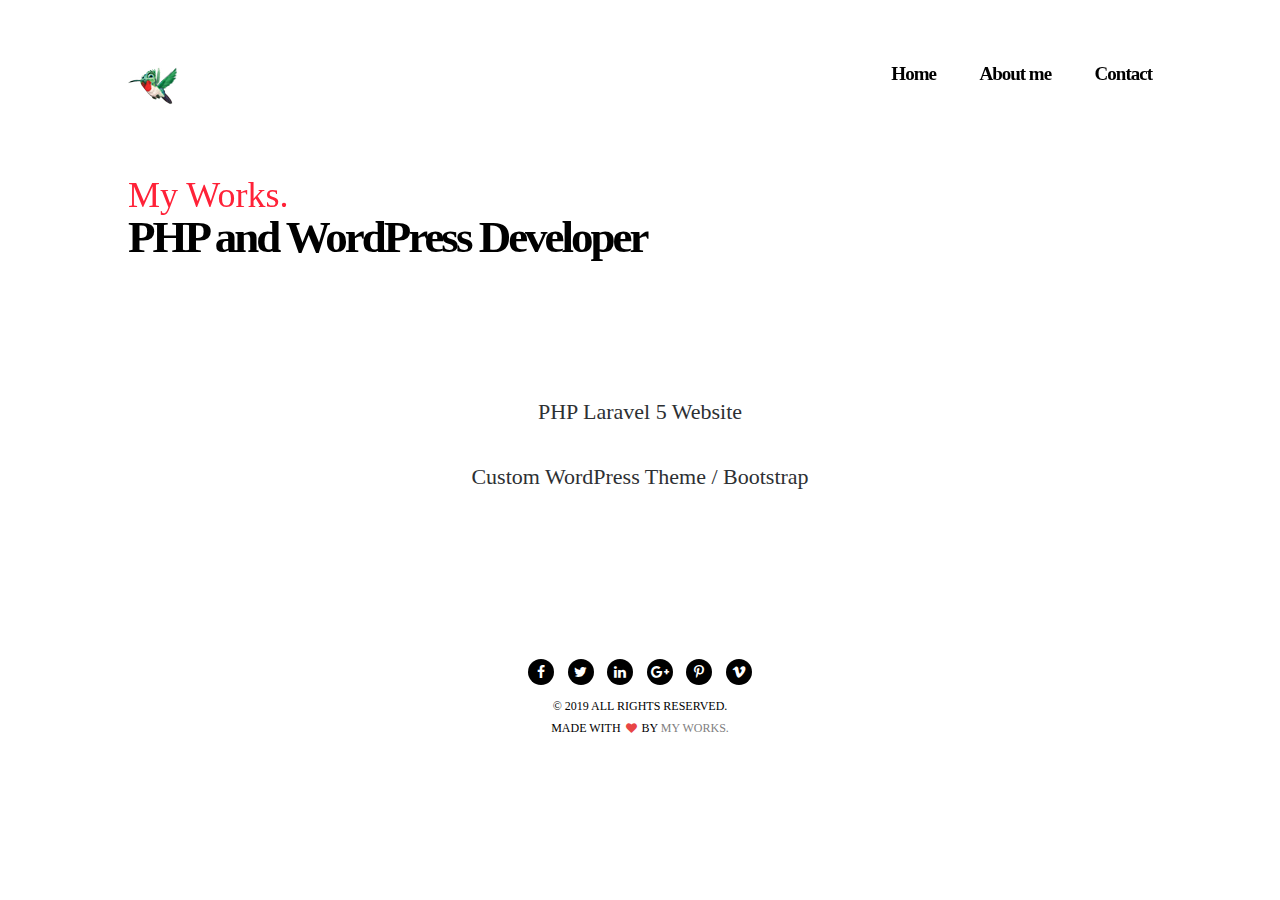
==== index.html @ 1a40522a "31072020" ====
<!doctype html>
<!--[if lt IE 7]>      <html class="no-js lt-ie9 lt-ie8 lt-ie7" lang=""> <![endif]-->
<!--[if IE 7]>         <html class="no-js lt-ie9 lt-ie8" lang=""> <![endif]-->
<!--[if IE 8]>         <html class="no-js lt-ie9" lang=""> <![endif]-->
<!--[if gt IE 8]><!-->
<html class="no-js" lang="">
<!--<![endif]-->
<head>
<meta charset="utf-8">
<meta name="description" content="">
<meta name="viewport" content="width=device-width, initial-scale=1">
<title>Portfolio - My Works.</title>
<!-- Ikona Golub -->
<link href="images/golub_logo.png" rel="shortcut icon" type="image/x-icon" />
<link rel="stylesheet" href="css/bootstrap.min.css">
<link rel="stylesheet" href="css/flexslider.css">
<link rel="stylesheet" href="css/jquery.fancybox.css">
<link rel="stylesheet" href="css/main.css">
<link rel="stylesheet" href="css/responsive.css">
<link rel="stylesheet" href="css/animate.min.css">
<link rel="stylesheet" href="css/font-icon.css">
<link rel="stylesheet" href="https://maxcdn.bootstrapcdn.com/font-awesome/4.4.0/css/font-awesome.min.css">
</head>

<body>
<!-- header section -->
<section class="banner" role="banner">
<!--header navigation -->
  <header id="header">
    <div class="header-content clearfix"> <a class="logo" href="index.html"><img src="images/kolibri_logo.png" alt=""></a>
      <nav class="navigation" role="navigation">
        <ul class="primary-nav">
		  <li><a href="index.html">Home</a></li>
          <li><a href="about.html">About me</a></li>
          <li><a href="contact.html">Contact</a></li>
        </ul>
      </nav>
      <a href="#" class="nav-toggle">Menu<span></span></a> </div>
      </header>
      <!--header navigation -->
  </section>
  <!-- header section -->
  <!-- text banner section -->
<section id="banner" class="banner no-padding">
  <div class="container-fluid">
    <div class="row no-gutter">
      <div class="flexslider">
        <ul class="slides">
          <li>
            <div class="col-md-12">
              <blockquote>
                <h1>My Works.</h1>
                <p>PHP and WordPress Developer</p>
              </blockquote>
            </div>
          </li>
          <li>
            <div class="col-md-12">
              <blockquote>
                <h1>My Works.</h1>
                <p>Websites and Android Apps</p>
              </blockquote>
            </div>
          </li>
        </ul>
      </div>
     </div>
  </div>
</section>
<!-- Text banner section --> 
<!-- portfolio section -->
<section id="works" class="works section no-padding">
  <div class="container-fluid">
<br>
<center>
			<a href="https://marjansajtovi.000webhostapp.com/" target="_blank" class="work-box"> <img src="images/work-1.jpg" alt="">
				<h4>PHP Laravel 5 Website</h4>			
			</a> 

			<a href="https://wpmarjan.000webhostapp.com/" target="_blank" class="work-box"> <img src="images/work-1.jpg" alt="">
				<h4>Custom WordPress Theme / Bootstrap</h4>			
			</a> 
		
</center>	
     
  </div>
</section>
<br><br><br><br><br>
<!-- portfolio section --> 
  <!-- footer -->
<footer class="section footer">
  <div class="footer-bottom">
    <div class="container">
      <div class="col-md-12">
        <p>
        <ul class="footer-share">
          <li><a href="#"><i class="fa fa-facebook"></i></a></li>
          <li><a href="#"><i class="fa fa-twitter"></i></a></li>
          <li><a href="#"><i class="fa fa-linkedin"></i></a></li>
          <li><a href="#"><i class="fa fa-google-plus"></i></a></li>
          <li><a href="#"><i class="fa fa-pinterest-p"></i></a></li>
          <li><a href="#"><i class="fa fa-vimeo"></i></a></li>
        </ul>
        </p>
        <p>© 2019 All rights reserved.<br>
          Made with <i class="fa fa-heart pulse"></i> by <a href="#">My Works.</a></p>
      </div>
    </div>
  </div>
</footer>
<!-- footer --> 
<!-- JS FILES --> 
<script src="https://ajax.googleapis.com/ajax/libs/jquery/1.11.3/jquery.min.js"></script> 
<script src="js/bootstrap.min.js"></script> 
<script src="js/jquery.flexslider-min.js"></script> 
<script src="js/jquery.fancybox.pack.js"></script> 
<script src="js/jquery.waypoints.min.js"></script> 
<script src="js/retina.min.js"></script> 
<script src="js/modernizr.js"></script> 
<script src="js/main.js"></script>
</body>
</html>
---- css/main.css ----
/* ------------------------------------------------------------------------------
	Template Name: Flosix
	Author: Designstub
	Author URI: http://www.designstub.com
	License: GNU General Public License version 3.0
	License URI: http://www.gnu.org/licenses/gpl-3.0.html
	Version: 1.0

/* ------------------------------------------------------------------------------
	Typography
-------------------------------------------------------------------------------*/


p {
	font-size: 14px;
	line-height: 22.4px;
	color: #6c7279;
}
h1 {
	font-size: 65px;
	color: #2d3033;
}
h2 {
	font-size: 40px;
	color: #2d3033;
}
h3 {
	font-size: 28px;
	color: #2d3033;
	font-weight: 300;
}
h4 {
	font-size: 22px;
	color: #2d3033;
	font-weight: 400;

}
h5 {
	font-size: 14px;
	color: #2d3033;

	font-weight: 700;
}
.btn {
	background-color: #3bc492;
	color: #fff;
	font-size: 13px;
	font-weight: 600;
	letter-spacing: 5px;
	border: 0;
	-moz-border-radius: 2px;
	-webkit-border-radius: 2px;
	border-radius: 2px;
	display: inline-block;
	text-transform: uppercase;
}
.btn:hover, .btn:focus {
	background-color: #3d3d3d;
	color: #fff;
}
.btn-large {
	padding: 15px 40px;
}
/* ------------------------------------------------------------------------------
	Global Styles
-------------------------------------------------------------------------------*/
a {
	color: #e84545;
}
a:hover, a:focus {
	text-decoration: none;
	-moz-transition: background-color, color, 0.3s;
	-o-transition: background-color, color, 0.3s;
	-webkit-transition: background-color, color, 0.3s;
	transition: background-color, color, 0.3s;
}
body {
	font-family: "Verdana";
	font-weight: 400;

}
ul, ol {
	margin: 0;
	padding: 0;
}
ul li {
	list-style: none;
}
.section {
	padding: 50px 0;
}
.no-padding {
	padding: 0;
}
.no-gutter [class*=col-] {
	padding-right: 0;
	padding-left: 0;
}

/* ------------------------------------------------------------------------------
	 Header
-------------------------------------------------------------------------------*/
#header {
	position: fixed;
	width: 100%;
	z-index: 999;
}
#header .header-content {
	margin: 0 auto;
	padding: 60px 10%;
	width: 100%;
	-moz-transition: padding 0.3s;
	-o-transition: padding 0.3s;
	-webkit-transition: padding 0.3s;
	transition: padding 0.3s;
}
#header .logo {
	float: left;
}
#header.fixed {
	background-color: rgba(255, 255, 255, 1);
}
#header.fixed .header-content {
	border-bottom: 0;
	padding: 25px 10%;
}
#header.fixed .nav-toggle {
	top: 18px;
}
.navigation.open {
	opacity: 0.9;
	visibility: visible;
	-moz-transition: opacity 0.5s;
	-o-transition: opacity 0.5s;
	-webkit-transition: opacity 0.5s;
	transition: opacity 0.5s;
}
.navigation {
	float: right;
}
.navigation li {
	display: inline-block;
}
.navigation a {
	color: rgba(0, 0, 0, 1);
	font-size: 19px;
	font-weight: 700;
	margin-left: 40px;
	letter-spacing: -1px;

}
.navigation a:hover, .navigation a.active {
	color: #000;
}
.nav-toggle {
	display: none;
	height: 44px;
	overflow: hidden;
	position: fixed;
	right: 5%;
	text-indent: 100%;
	top: 32px;
	white-space: nowrap;
	width: 44px;
	z-index: 99999;
	-moz-transition: all 0.3s;
	-o-transition: all 0.3s;
	-webkit-transition: all 0.3s;
	transition: all 0.3s;
}
.nav-toggle:before, .nav-toggle:after {
	border-radius: 50%;
	content: "";
	height: 100%;
	left: 0;
	position: absolute;
	top: 0;
	width: 100%;
	-moz-transform: translateZ(0);
	-ms-transform: translateZ(0);
	-webkit-transform: translateZ(0);
	transform: translateZ(0);
	-moz-backface-visibility: hidden;
	-webkit-backface-visibility: hidden;
	backface-visibility: hidden;
	-moz-transition-property: -moz-transform;
	-o-transition-property: -o-transform;
	-webkit-transition-property: -webkit-transform;
	transition-property: transform;
}
.nav-toggle:before {
	background-color: #e84545;
	-moz-transform: scale(1);
	-ms-transform: scale(1);
	-webkit-transform: scale(1);
	transform: scale(1);
	-moz-transition-duration: 0.3s;
	-o-transition-duration: 0.3s;
	-webkit-transition-duration: 0.3s;
	transition-duration: 0.3s;
}
.nav-toggle:after {
	background-color: #e84545;
	-moz-transform: scale(0);
	-ms-transform: scale(0);
	-webkit-transform: scale(0);
	transform: scale(0);
	-moz-transition-duration: 0s;
	-o-transition-duration: 0s;
	-webkit-transition-duration: 0s;
	transition-duration: 0s;
}
.nav-toggle span {
	background-color: #fff;
	bottom: auto;
	display: inline-block;
	height: 3px;
	left: 50%;
	position: absolute;
	right: auto;
	top: 50%;
	width: 18px;
	z-index: 10;
	-moz-transform: translateX(-50%) translateY(-50%);
	-ms-transform: translateX(-50%) translateY(-50%);
	-webkit-transform: translateX(-50%) translateY(-50%);
	transform: translateX(-50%) translateY(-50%);
}
.nav-toggle span:before, .nav-toggle span:after {
	background-color: #fff;
	content: "";
	height: 100%;
	position: absolute;
	right: 0;
	top: 0;
	width: 100%;
	-moz-transform: translateZ(0);
	-ms-transform: translateZ(0);
	-webkit-transform: translateZ(0);
	transform: translateZ(0);
	-moz-backface-visibility: hidden;
	-webkit-backface-visibility: hidden;
	backface-visibility: hidden;
	-moz-transition: -moz-transform 0.3s;
	-o-transition: -o-transform 0.3s;
	-webkit-transition: -webkit-transform 0.3s;
	transition: transform 0.3s;
}
.nav-toggle span:before {
	-moz-transform: translateY(-6px) rotate(0deg);
	-ms-transform: translateY(-6px) rotate(0deg);
	-webkit-transform: translateY(-6px) rotate(0deg);
	transform: translateY(-6px) rotate(0deg);
}
.nav-toggle span:after {
	-moz-transform: translateY(6px) rotate(0deg);
	-ms-transform: translateY(6px) rotate(0deg);
	-webkit-transform: translateY(6px) rotate(0deg);
	transform: translateY(6px) rotate(0deg);
}
.nav-toggle.close-nav:before {
	-moz-transform: scale(0);
	-ms-transform: scale(0);
	-webkit-transform: scale(0);
	transform: scale(0);
}
.nav-toggle.close-nav:after {
	-moz-transform: scale(1);
	-ms-transform: scale(1);
	-webkit-transform: scale(1);
	transform: scale(1);
}
.nav-toggle.close-nav span {
	background-color: rgba(255, 255, 255, 0);
}
.nav-toggle.close-nav span:before, .nav-toggle.close-nav span:after {
	background-color: #fff;
}
.nav-toggle.close-nav span:before {
	-moz-transform: translateY(0) rotate(45deg);
	-ms-transform: translateY(0) rotate(45deg);
	-webkit-transform: translateY(0) rotate(45deg);
	transform: translateY(0) rotate(45deg);
}
.nav-toggle.close-nav span:after {
	-moz-transform: translateY(0) rotate(-45deg);
	-ms-transform: translateY(0) rotate(-45deg);
	-webkit-transform: translateY(0) rotate(-45deg);
	transform: translateY(0) rotate(-45deg);
}

/* ------------------------------------------------------------------------------
	 Banner Slider
-------------------------------------------------------------------------------*/
.banner {
	background-color: #fff;
	position: relative;
	text-align: left;
	
}
.banner blockquote {
	border: 0;
	margin: 0;
	padding: 12% 10% 8% 10%;

}
.banner h1 {

	color: #ff2238;
	font: 36px "Verdana";
	font-weight: 300;
}
.banner p {

	color: #000;
	display: block;
	font-size: 45px;
	font-style: normal;
	letter-spacing: -3px;
	font-weight: 700;

}

/* ------------------------------------------------------------------------------
	Works
-------------------------------------------------------------------------------*/
.work {
  -moz-box-shadow: 0 0 0 1px #fff;
  -webkit-box-shadow: 0 0 0 1px #fff;
  box-shadow: 0 0 0 1px #fff;

  overflow: hidden;
  position: relative;
  }
  .work img
  {
	width:100%;
	height:100%;  
  }
  .work .overlay {
    background: rgba(232, 83, 79, 0.9);
    height: 100%;
    left: 0;
    opacity: 0;
    position: absolute;
    top: 0;
    width: 100%;
    -moz-transition: opacity, 0.3s;
    -o-transition: opacity, 0.3s;
    -webkit-transition: opacity, 0.3s;
    transition: opacity, 0.3s; }
  .work .overlay-caption {
    position: absolute;
    text-align: center;
    top: 50%;
    width: 100%;
    -moz-transform: translateY(-50%);
    -ms-transform: translateY(-50%);
    -webkit-transform: translateY(-50%);
    transform: translateY(-50%); }
  .work h5, .work p, .work img {
    -moz-transition: all, 0.5s;
    -o-transition: all, 0.5s;
    -webkit-transition: all, 0.5s;
    transition: all, 0.5s; }
  .work h5, .work p {
    color: #fff;
    margin: 0;
    opacity: 0; }
  .work h5 {
    margin-bottom: 5px;
    -moz-transform: translate3d(0, -200%, 0);
    -ms-transform: translate3d(0, -200%, 0);
    -webkit-transform: translate3d(0, -200%, 0);
    transform: translate3d(0, -200%, 0); }
  .work p {
    -moz-transform: translate3d(0, 200%, 0);
    -ms-transform: translate3d(0, 200%, 0);
    -webkit-transform: translate3d(0, 200%, 0);
    transform: translate3d(0, 200%, 0); }

.work-box:hover img {
  -moz-transform: scale(1.2);
  -ms-transform: scale(1.2);
  -webkit-transform: scale(1.2);
  transform: scale(1.2); }
.work-box:hover .overlay {
  opacity: 1; }
  .work-box:hover .overlay h5, .work-box:hover .overlay p {
    opacity: 1;
    -moz-transform: translate3d(0, 0, 0);
    -ms-transform: translate3d(0, 0, 0);
    -webkit-transform: translate3d(0, 0, 0);
    transform: translate3d(0, 0, 0); }
.flex-control-paging li a 
{
	background: rgba(255, 255, 255, 0) none repeat scroll 0 0;
}

.flex-control-paging li a.flex-active {
	background: rgba(255, 255, 255, 0) none repeat scroll 0 0;
}

/* ------------------------------------------------------------------------------
	Work animation
-------------------------------------------------------------------------------*/
.work:nth-child(1) {
  -moz-animation-delay: 0.1s;
  -webkit-animation-delay: 0.1s;
  animation-delay: 0.1s; }
.work:nth-child(2) {
  -moz-animation-delay: 0.2s;
  -webkit-animation-delay: 0.2s;
  animation-delay: 0.2s; }
.work:nth-child(3) {
  -moz-animation-delay: 0.3s;
  -webkit-animation-delay: 0.3s;
  animation-delay: 0.3s; }
.work:nth-child(4) {
  -moz-animation-delay: 0.4s;
  -webkit-animation-delay: 0.4s;
  animation-delay: 0.4s; }
.work:nth-child(5) {
  -moz-animation-delay: 0.8s;
  -webkit-animation-delay: 0.8s;
  animation-delay: 0.8s; }
.work:nth-child(6) {
  -moz-animation-delay: 0.7s;
  -webkit-animation-delay: 0.7s;
  animation-delay: 0.7s; }
.work:nth-child(7) {
  -moz-animation-delay: 0.6s;
  -webkit-animation-delay: 0.6s;
  animation-delay: 0.6s; }
.work:nth-child(8) {
  -moz-animation-delay: 0.5s;
  -webkit-animation-delay: 0.5s;
  animation-delay: 0.5s; }

.animated {
  visibility: visible; }


/* ------------------------------------------------------------------------------
	Footer
-------------------------------------------------------------------------------*/
.footer {
	text-align: center;
}
.footer p {
	font-family: "Verdana";
	font-size: 12px;
	color: #000;
	text-transform: uppercase;
}
.footer a {
	color: #7f7f7f;
}
.footer a:hover {
	color: #e84545;
}
.footer .footer-share {
	margin-top: 0;
}
.footer .footer-share li {
	background: #000 none repeat scroll 0 0;
	border-radius: 50%;
	color: #ffffff;
	width: 26px;
	height: 26px;
	border-radius: 50%;
	padding: 4px 0;
	margin: 0 5px;
	display: inline-block;
	float: none;
}
.footer .footer-share a {
	color: #fff;
}
.footer .fa-heart {
	color: #e84545;
	font-size: 11px;
	margin: 0 2px;
}


/* ==========================================================================
	$Bio
========================================================================== */

  .bio h4 {
	font-size:30px;
    font-weight: 700; }
  .bio h5 {
    color: #e84545;
    font-size: 24px;
    font-weight: 700;
    margin-bottom: 20px; }

.bio p
{
font-size:17px;
font-weight:400;	
line-height:27px;
}

/* ------------------------------------------------------------------------------
	Contact form
-------------------------------------------------------------------------------*/

.conForm input {
	background:#fafafa;
	color:#797979;
	padding:15px 30px;
	border:none;
	margin-right:3%;
	margin-bottom:30px;
	outline:none;
	font-style:normal;
	border:#f4f3f3 1px solid;
	font-size:15px;
}
.conForm input.noMarr {
	margin-right:0px;
}
.conForm textarea {
	background:#fafafa;
	color:#797979;
	padding:15px 30px;
	margin-bottom:18px;
	outline:none;
	height:300px;
	font-style:normal;
	resize:none;
	font-size:15px;
	border:#f4f3f3 1px solid;
}


.conForm .submitBnt {
	background:#3bc492;
	color: #fff;
		padding: 15px 40px;
	font-size: 13px;
	font-weight: 600;
	letter-spacing: 5px;
	border: 0;
	-moz-border-radius: 2px;
	-webkit-border-radius: 2px;
	border-radius: 2px;
	display: inline-block;
	text-transform: uppercase;
}
.conForm .submitBnt:hover {
	background:#3d3d3d;
	color:#fff;
}
.error_message {
    color: #ff675f;
    font-weight: 500;
    padding-bottom: 15px;
}
#success_page h3 {
    color: #5ed07b;
    font-size: 17px;
    font-weight: 700;
}
---- css/responsive.css ----
@media screen and (max-width: 1024px) {
 #header .header-content {
 width: 90%;
}
#header .header-content {
 padding: 30px 0;
}
 #header.fixed .header-content {
 padding: 17px 0;
}
 .nav-toggle {
 display: block;
}
 .navigation {
 position: fixed;
 background-color: #fff;
 width: 100%;
 height: 100%;
 top: 0;
 left: 0;
 z-index: 99999;
 visibility: hidden;
 opacity: 0;
 -webkit-transition: opacity 0.5s, visibility 0s 0.5s;
 transition: opacity 0.5s, visibility 0s 0.5s;
}
 .navigation .primary-nav {
 position: relative;
 top: 45%;
 -moz-transform: translateY(-45%);
 -ms-transform: translateY(-45%);
 -webkit-transform: translateY(-45%);
 transform: translateY(-45%);
}
 .navigation li {
 display: block;
 margin-bottom: 20px;
}
 .navigation a {
 display: block;
 font-size: 25px;
 margin: 0;
 text-align: center;
}
 .person {
 margin: 0 auto 50px;
}
 .person-content {
 text-align: center;
}
 .person .social-icons li {
 display: inline-block;
 float: none;
 margin-bottom: 5px;
}
 .banner blockquote {
 padding: 15% 5%;
}
 .banner p {
 font-size: 26px;
}
 .flex-control-nav {
 bottom: 20px;
}
}
@media screen and (max-width: 768px) {
 #header .header-content {
 padding: 30px 0%;
}
 #header.fixed .header-content {
 padding: 17px 0;
}
 .banner blockquote {
 padding-top: 15%;
}
 .banner h1 {
 font-size: 24px;
 letter-spacing: -1px;
}
 .banner p {
 font-size: 24px;
 letter-spacing: -1px;
}
 .flexslider {
 padding-bottom: 80px;
}
 .flex-control-nav {
 width: 100%;
}
 .footer .footer-col {
 margin-bottom: 50px;
}
}
@media screen and (max-width: 640px) {
 #header .header-content {
 padding: 30px 0;
}
 #header.fixed .header-content {
 padding: 17px 0;
}
 .banner blockquote {
 padding: 15% 5% 5% 5%;
}
 .bio h4 {
 font-size:24px;
 font-weight: 700;
}
 .contact {
 margin-top:50px;
}
}
@media screen and (max-width: 480px) {
 #header .header-content {
 padding: 30px 0;
}
 #header.fixed .header-content {
 padding: 17px 0;
}
 .banner blockquote {
 padding-top: 25%;
}
 .banner h1 {
 font-size: 24px;
 letter-spacing: -1px;
}
 .banner p {
 font-size: 24px;
 letter-spacing: -1px;
}
 .bio h4 {
 font-size:18px;
 font-weight: 700;
}
 .contact {
 margin-top:50px;
}
}
@media screen and (max-width: 320px) {
 #header .header-content {
 padding: 30px 2%;
}
 #header.fixed .header-content {
 padding: 17px 0;
}
 .banner blockquote {
 padding-top: 35%;
}
 .banner h1 {
 font-size: 24px;
 letter-spacing: -1px;
}
 .banner p {
 font-size: 24px;
 letter-spacing: -1px;
}
}
---- css/font-icon.css ----
/* ==========================================================================
	Font Icon (http://www.elegantthemes.com/blog/freebie-of-the-week/free-line-style-icons)
========================================================================== */
@font-face {
  font-family: "elegant-theme-line";
  src: url('../fonts/elegant-theme-line.ttf?1439850014') format('truetype'), url('../fonts/elegant-theme-line.eot?1439850014') format('embedded-opentype'), url('../fonts/elegant-theme-line.svg?1439850014') format('svg'), url('../fonts/elegant-theme-line.woff?1439850014') format('woff'); }
.icon {
  font-family: 'elegant-theme-line';
  speak: none;
  font-style: normal;
  font-weight: normal;
  font-variant: normal;
  text-transform: none;
  line-height: 1;
  /* Better Font Rendering =========== */
  -webkit-font-smoothing: antialiased;
  -moz-osx-font-smoothing: grayscale; }

.icon-mobile:before {
  content: "\e000"; }

.icon-laptop:before {
  content: "\e001"; }

.icon-desktop:before {
  content: "\e002"; }

.icon-tablet:before {
  content: "\e003"; }

.icon-phone:before {
  content: "\e004"; }

.icon-document:before {
  content: "\e005"; }

.icon-documents:before {
  content: "\e006"; }

.icon-search:before {
  content: "\e007"; }

.icon-clipboard:before {
  content: "\e008"; }

.icon-newspaper:before {
  content: "\e009"; }

.icon-notebook:before {
  content: "\e00a"; }

.icon-book-open:before {
  content: "\e00b"; }

.icon-browser:before {
  content: "\e00c"; }

.icon-calendar:before {
  content: "\e00d"; }

.icon-presentation:before {
  content: "\e00e"; }

.icon-picture:before {
  content: "\e00f"; }

.icon-pictures:before {
  content: "\e010"; }

.icon-video:before {
  content: "\e011"; }

.icon-camera:before {
  content: "\e012"; }

.icon-printer:before {
  content: "\e013"; }

.icon-toolbox:before {
  content: "\e014"; }

.icon-briefcase:before {
  content: "\e015"; }

.icon-wallet:before {
  content: "\e016"; }

.icon-gift:before {
  content: "\e017"; }

.icon-bargraph:before {
  content: "\e018"; }

.icon-grid:before {
  content: "\e019"; }

.icon-expand:before {
  content: "\e01a"; }

.icon-focus:before {
  content: "\e01b"; }

.icon-edit:before {
  content: "\e01c"; }

.icon-adjustments:before {
  content: "\e01d"; }

.icon-ribbon:before {
  content: "\e01e"; }

.icon-hourglass:before {
  content: "\e01f"; }

.icon-lock:before {
  content: "\e020"; }

.icon-megaphone:before {
  content: "\e021"; }

.icon-shield:before {
  content: "\e022"; }

.icon-trophy:before {
  content: "\e023"; }

.icon-flag:before {
  content: "\e024"; }

.icon-map:before {
  content: "\e025"; }

.icon-puzzle:before {
  content: "\e026"; }

.icon-basket:before {
  content: "\e027"; }

.icon-envelope:before {
  content: "\e028"; }

.icon-streetsign:before {
  content: "\e029"; }

.icon-telescope:before {
  content: "\e02a"; }

.icon-gears:before {
  content: "\e02b"; }

.icon-key:before {
  content: "\e02c"; }

.icon-paperclip:before {
  content: "\e02d"; }

.icon-attachment:before {
  content: "\e02e"; }

.icon-pricetags:before {
  content: "\e02f"; }

.icon-lightbulb:before {
  content: "\e030"; }

.icon-layers:before {
  content: "\e031"; }

.icon-pencil:before {
  content: "\e032"; }

.icon-tools:before {
  content: "\e033"; }

.icon-tools-2:before {
  content: "\e034"; }

.icon-scissors:before {
  content: "\e035"; }

.icon-paintbrush:before {
  content: "\e036"; }

.icon-magnifying-glass:before {
  content: "\e037"; }

.icon-circle-compass:before {
  content: "\e038"; }

.icon-linegraph:before {
  content: "\e039"; }

.icon-mic:before {
  content: "\e03a"; }

.icon-strategy:before {
  content: "\e03b"; }

.icon-beaker:before {
  content: "\e03c"; }

.icon-caution:before {
  content: "\e03d"; }

.icon-recycle:before {
  content: "\e03e"; }

.icon-anchor:before {
  content: "\e03f"; }

.icon-profile-male:before {
  content: "\e040"; }


.icon-profile-female:before {
  content: "\e041"; }

.icon-bike:before {
  content: "\e042"; }

.icon-wine:before {
  content: "\e043"; }

.icon-hotairballoon:before {
  content: "\e044"; }

.icon-globe:before {
  content: "\e045"; }

.icon-genius:before {
  content: "\e046"; }

.icon-map-pin:before {
  content: "\e047"; }

.icon-dial:before {
  content: "\e048"; }

.icon-chat:before {
  content: "\e049"; }

.icon-heart:before {
  content: "\e04a"; }

.icon-cloud:before {
  content: "\e04b"; }

.icon-upload:before {
  content: "\e04c"; }

.icon-download:before {
  content: "\e04d"; }

.icon-target:before {
  content: "\e04e"; }

.icon-hazardous:before {
  content: "\e04f"; }

.icon-piechart:before {
  content: "\e050"; }

.icon-speedometer:before {
  content: "\e051"; }

.icon-global:before {
  content: "\e052"; }

.icon-compass:before {
  content: "\e053"; }

.icon-lifesaver:before {
  content: "\e054"; }

.icon-clock:before {
  content: "\e055"; }

.icon-aperture:before {
  content: "\e056"; }

.icon-quote:before {
  content: "\e057"; }

.icon-scope:before {
  content: "\e058"; }

.icon-alarmclock:before {
  content: "\e059"; }

.icon-refresh:before {
  content: "\e05a"; }

.icon-happy:before {
  content: "\e05b"; }

.icon-sad:before {
  content: "\e05c"; }

.icon-facebook:before {
  content: "\e05d"; }

.icon-twitter:before {
  content: "\e05e"; }

.icon-googleplus:before {
  content: "\e05f"; }

.icon-rss:before {
  content: "\e060"; }

.icon-tumblr:before {
  content: "\e061"; }

.icon-linkedin:before {
  content: "\e062"; }

.icon-dribbble:before {
  content: "\e063"; }
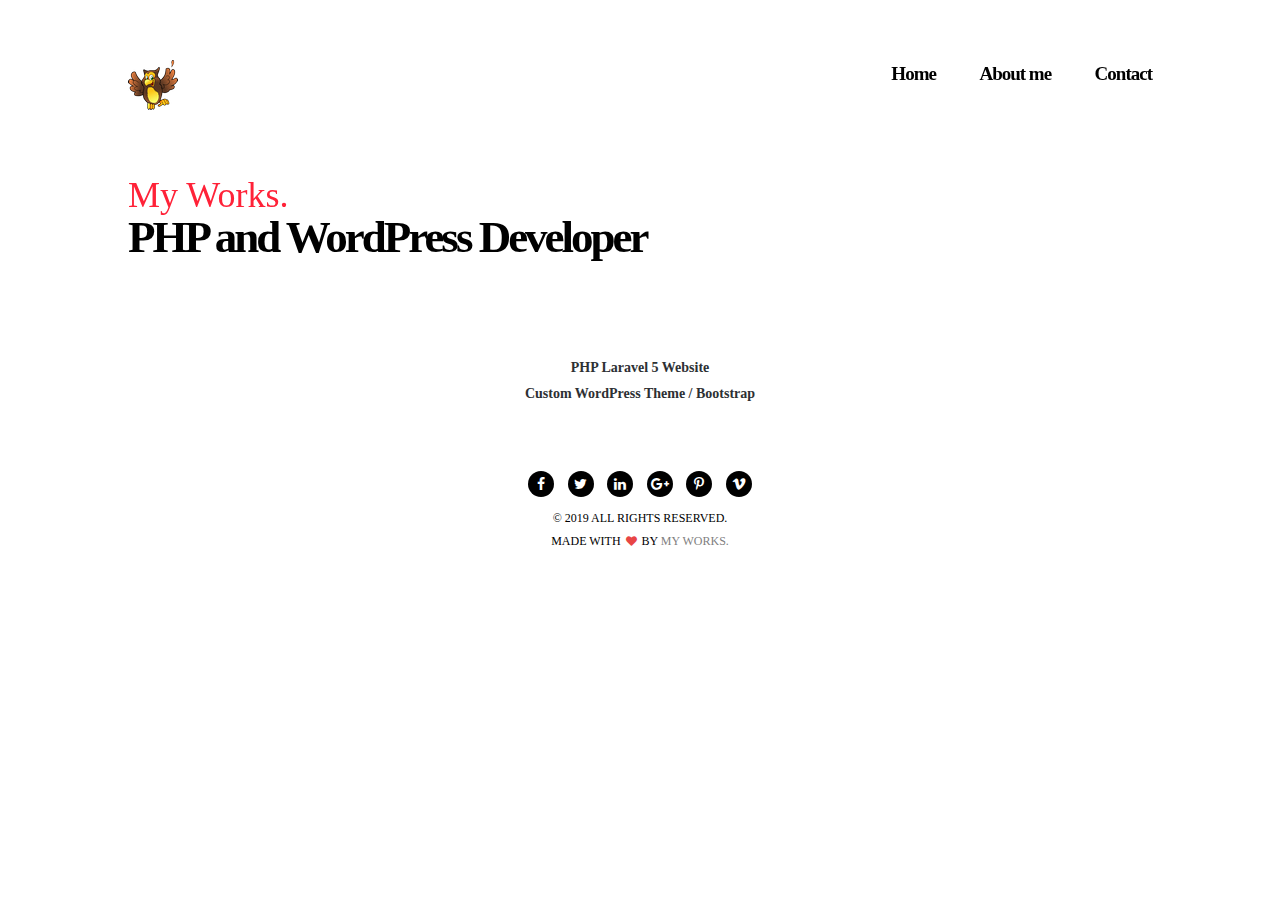
==== commit 731fd31f: "Portfolio_10_20" ====
--- a/index.html
+++ b/index.html
@@ -9,7 +9,7 @@
 <meta charset="utf-8">
 <meta name="description" content="">
 <meta name="viewport" content="width=device-width, initial-scale=1">
-<title>Portfolio - My Works.</title>
+<title>Portfolio - My Works</title>
 <!-- Ikona Golub -->
 <link href="images/golub_logo.png" rel="shortcut icon" type="image/x-icon" />
 <link rel="stylesheet" href="css/bootstrap.min.css">
@@ -27,7 +27,7 @@
 <section class="banner" role="banner">
 <!--header navigation -->
   <header id="header">
-    <div class="header-content clearfix"> <a class="logo" href="index.html"><img src="images/kolibri_logo.png" alt=""></a>
+    <div class="header-content clearfix"> <a class="logo" href="index.html"><img src="images/logo.png" alt=""></a>
       <nav class="navigation" role="navigation">
         <ul class="primary-nav">
 		  <li><a href="index.html">Home</a></li>
@@ -69,23 +69,16 @@
 </section>
 <!-- Text banner section --> 
 <!-- portfolio section -->
-<section id="works" class="works section no-padding">
-  <div class="container-fluid">
-<br>
 <center>
-			<a href="https://marjansajtovi.000webhostapp.com/" target="_blank" class="work-box"> <img src="images/work-1.jpg" alt="">
-				<h4>PHP Laravel 5 Website</h4>			
-			</a> 
+<a href="https://marjansajtovi.000webhostapp.com/" target="_blank" class="work-box">
+	<h5>PHP Laravel 5 Website</h5>
+</a>
 
-			<a href="https://wpmarjan.000webhostapp.com/" target="_blank" class="work-box"> <img src="images/work-1.jpg" alt="">
-				<h4>Custom WordPress Theme / Bootstrap</h4>			
-			</a> 
-		
-</center>	
-     
-  </div>
-</section>
-<br><br><br><br><br>
+<a href="https://wpmarjan.000webhostapp.com/" target="_blank" class="work-box">
+	<h5>Custom WordPress Theme / Bootstrap</h5>
+</a>
+</center>
+
 <!-- portfolio section --> 
   <!-- footer -->
 <footer class="section footer">
